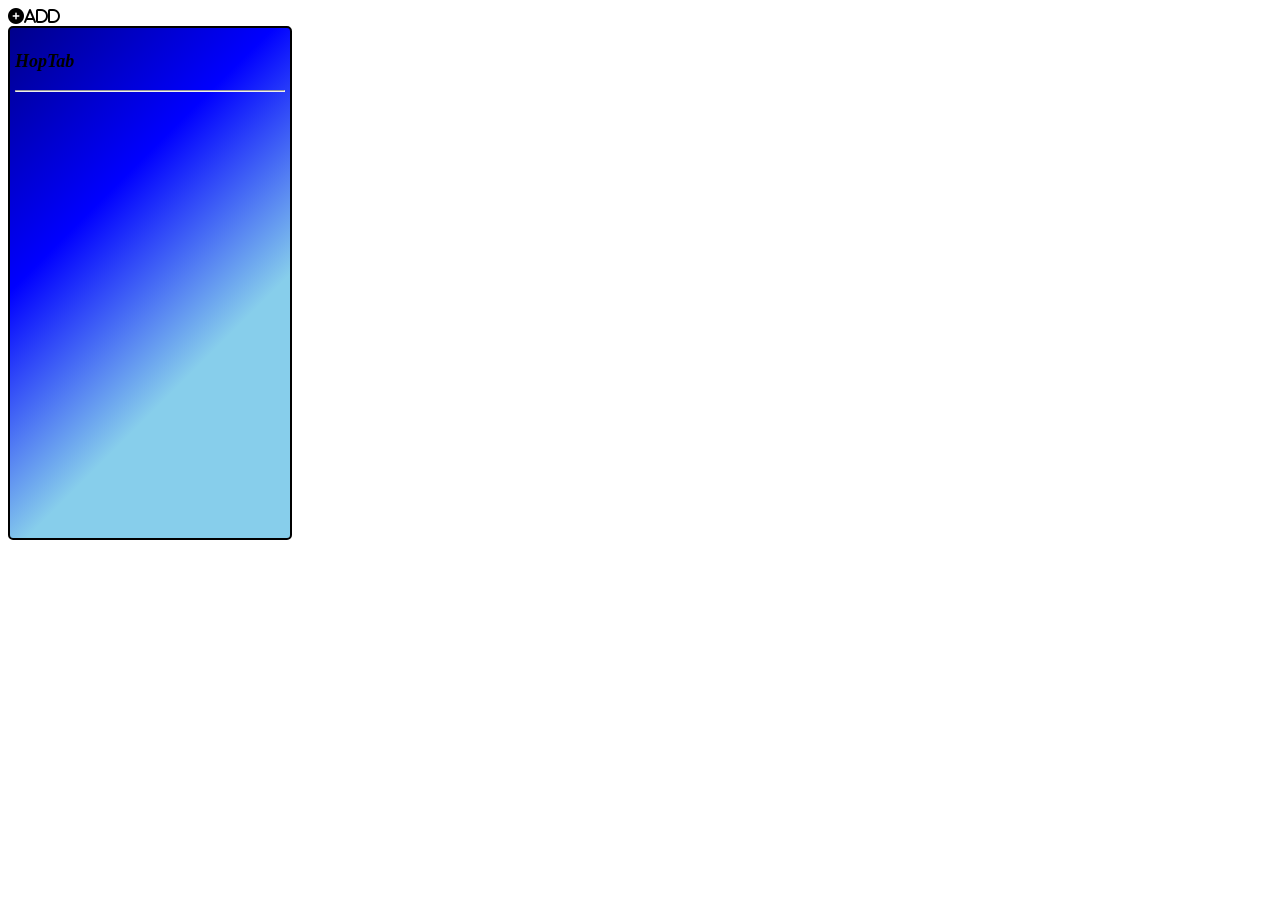
==== popup.html @ 527852e1 "remove sample apps from ui" ====
<!DOCTYPE html>
<html lang="en">
<head>
    <meta charset="UTF-8">
    <meta name="viewport" content="width=device-width, initial-scale=1.0">
    <link rel="stylesheet" href="https://cdnjs.cloudflare.com/ajax/libs/font-awesome/6.7.2/css/all.min.css">
    <link rel="stylesheet" href="popup.css">
    <title>HopTab</title>
</head>
<body>
    <i id="addBtn" class="fa-solid fa-circle-plus">ADD</i>
    <div class="addCard" hidden>
        <div class="card">
            <input id="url" type="url" placeholder="Enter URL..."><br>
            <input id="name" type="text" placeholder="Enter title...">
            <i id="exeAdd" class="fa-solid fa-circle-plus">GO</i>
        </div>
    </div>
    <div class="wrapper">
        <div class="heading">
            <p>HopTab</p>
        </div>
        <hr>
        <div class="main">
        </div>

    </div>
    <script src="popup.js"></script>
</body>
</html>
---- popup.css ----
html{
    width: 300px;
    min-height: 500px;
}

.card{
    display:flex;
    flex-direction: column;
    align-items: center;
    justify-content: center;
    padding: 5px;
}

#addBtn{
    cursor: pointer;
}

#exeAdd{
    margin: 5px;
    cursor: pointer;
    border: 1px solid black;
    border-radius: 5px;
    padding: 5px;
}

.wrapper{
    background: linear-gradient(135deg, darkblue,blue,skyblue, skyblue);
    border: 2px solid black;
    border-radius: 5px;
    padding: 5px;
    min-height: 500px;
}

.heading{
    font-weight: bold;
    font-size: large;
    font-style: italic;
}

.main{
    display: grid;
    grid-template-columns: repeat(4,1fr);
    text-align: center;
}

.main img{
    width: 42px;
    height: 42px;
}
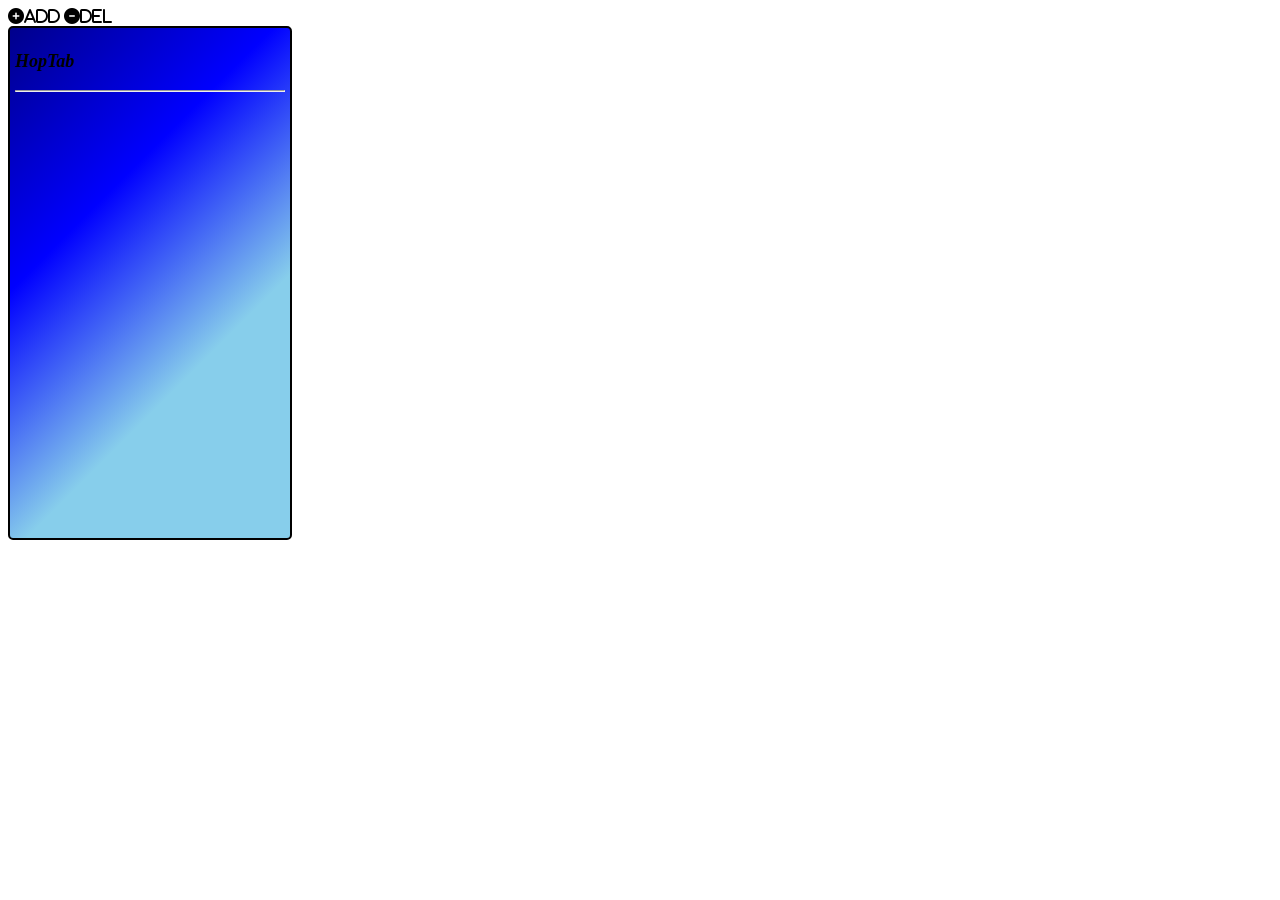
==== commit 5d26d889: "add delete button" ====
--- a/popup.html
+++ b/popup.html
@@ -14,7 +14,16 @@
             <input id="url" type="url" placeholder="Enter URL..."><br>
             <input id="name" type="text" placeholder="Enter title...">
             <i id="exeAdd" class="fa-solid fa-circle-plus">GO</i>
+            <i id="close" class="fa-solid fa-circle-xmark" style="color: red;">Close</i>
         </div>
+    </div>
+    <i id="delBtn" class="fa-solid fa-circle-minus">DEL</i>
+    <div class="delCard" hidden>
+        <select>
+
+        </select>
+            <i id="exeDel" class="fa-solid fa-circle-plus">GO</i>
+            <i id="close" class="fa-solid fa-circle-xmark" style="color: red;">Close</i>
     </div>
     <div class="wrapper">
         <div class="heading">
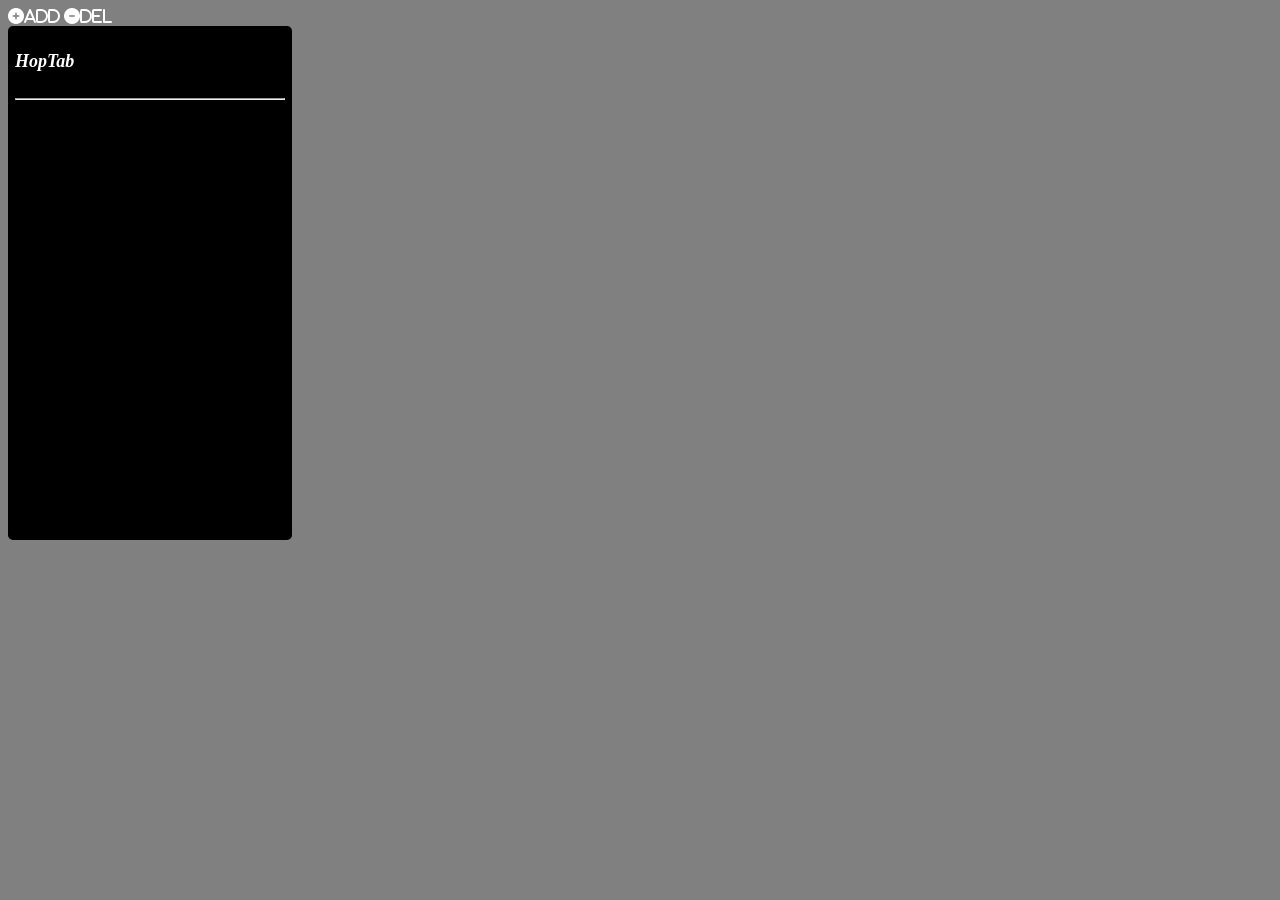
==== commit fb7aea20: "add grid display for heading" ====
--- a/popup.html
+++ b/popup.html
@@ -14,20 +14,25 @@
             <input id="url" type="url" placeholder="Enter URL..."><br>
             <input id="name" type="text" placeholder="Enter title...">
             <i id="exeAdd" class="fa-solid fa-circle-plus">GO</i>
-            <i id="close" class="fa-solid fa-circle-xmark" style="color: red;">Close</i>
+            <i id="close-1" class="fa-solid fa-circle-xmark" style="color: red;">Close</i>
         </div>
     </div>
     <i id="delBtn" class="fa-solid fa-circle-minus">DEL</i>
     <div class="delCard" hidden>
-        <select>
-
-        </select>
-            <i id="exeDel" class="fa-solid fa-circle-plus">GO</i>
-            <i id="close" class="fa-solid fa-circle-xmark" style="color: red;">Close</i>
+        <label>
+            <input type="checkbox" id="selectAll">
+            Select All
+        </label>
+        <hr>
+        <div id="deletelist"></div>
+        <i id="exeDel" class="fa-solid fa-circle-plus">GO</i>
+        <i id="close-2" class="fa-solid fa-circle-xmark" style="color: red;">Close</i>
     </div>
     <div class="wrapper">
         <div class="heading">
             <p>HopTab</p>
+            <p></p>
+            <p id="time"></p>
         </div>
         <hr>
         <div class="main">
--- a/popup.css
+++ b/popup.css
@@ -1,6 +1,8 @@
 html{
     width: 300px;
     min-height: 500px;
+    color: white;
+    background-color: grey;
 }
 
 .card{
@@ -14,7 +16,9 @@
 #addBtn{
     cursor: pointer;
 }
-
+#delBtn{
+    cursor: pointer;
+}
 #exeAdd{
     margin: 5px;
     cursor: pointer;
@@ -22,9 +26,22 @@
     border-radius: 5px;
     padding: 5px;
 }
+#exeDel{
+    margin: 5px;
+    cursor: pointer;
+    border: 1px solid black;
+    border-radius: 5px;
+    padding: 5px;
+}
+#close-1{
+    cursor: pointer;
+}
+#close-2{
+    cursor: pointer;
+}
 
 .wrapper{
-    background: linear-gradient(135deg, darkblue,blue,skyblue, skyblue);
+    background: black;
     border: 2px solid black;
     border-radius: 5px;
     padding: 5px;
@@ -35,6 +52,12 @@
     font-weight: bold;
     font-size: large;
     font-style: italic;
+    display:grid;
+    grid-template-columns: 2fr 1fr 2fr;
+}
+
+#time{
+    text-align: right;
 }
 
 .main{
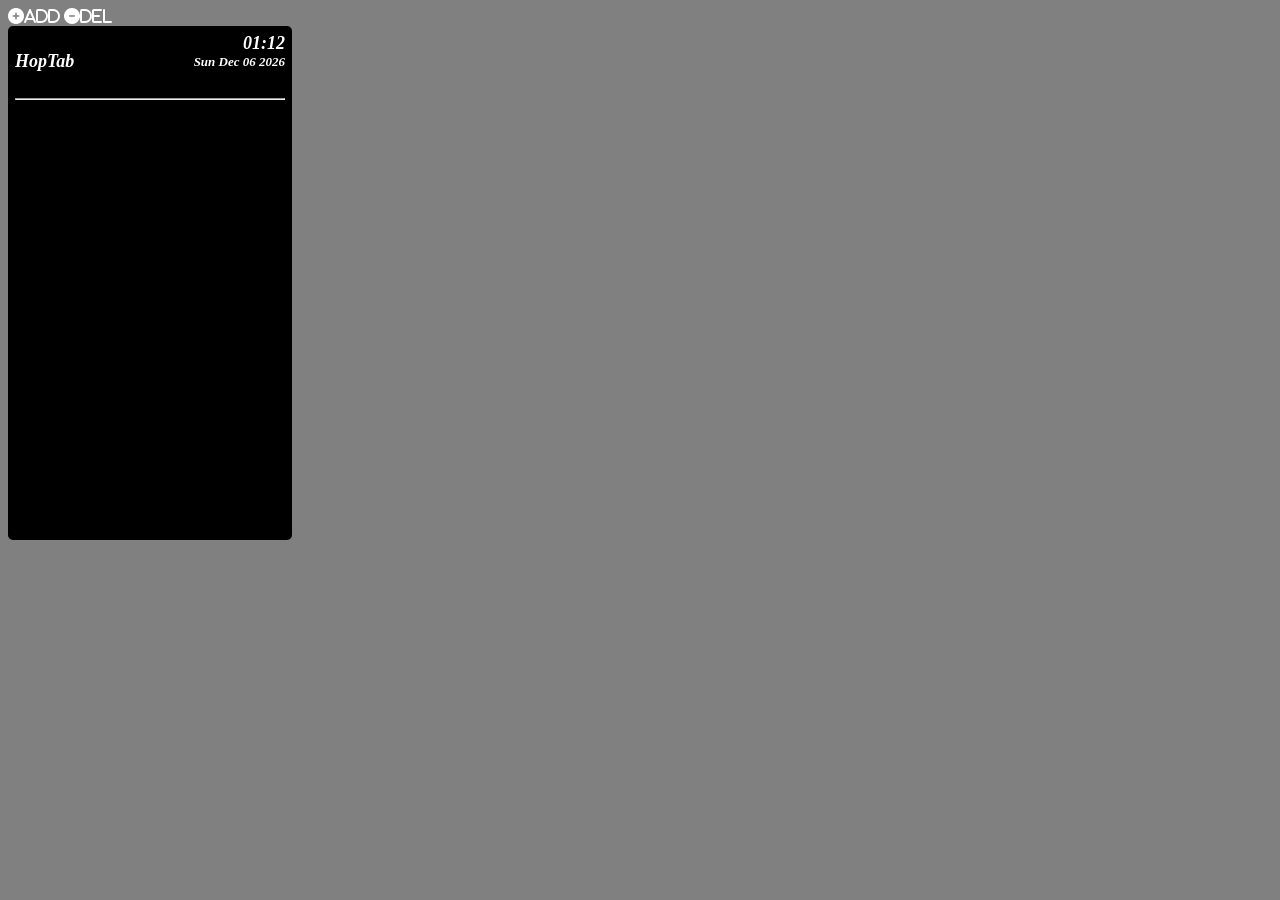
==== commit 5f2dade0: "add date to haeding" ====
--- a/popup.html
+++ b/popup.html
@@ -32,7 +32,10 @@
         <div class="heading">
             <p>HopTab</p>
             <p></p>
-            <p id="time"></p>
+            <span id="today">
+                <p id="time"></p>
+                <p id="date"></p>
+            </span>
         </div>
         <hr>
         <div class="main">
--- a/popup.css
+++ b/popup.css
@@ -56,8 +56,21 @@
     grid-template-columns: 2fr 1fr 2fr;
 }
 
+#today{
+    display: flex;
+    flex-direction: column;
+    padding: none;
+}
+
 #time{
     text-align: right;
+    margin: 0;
+}
+
+#date{
+    text-align: right;
+    font-size: small;
+    margin: 0;
 }
 
 .main{
